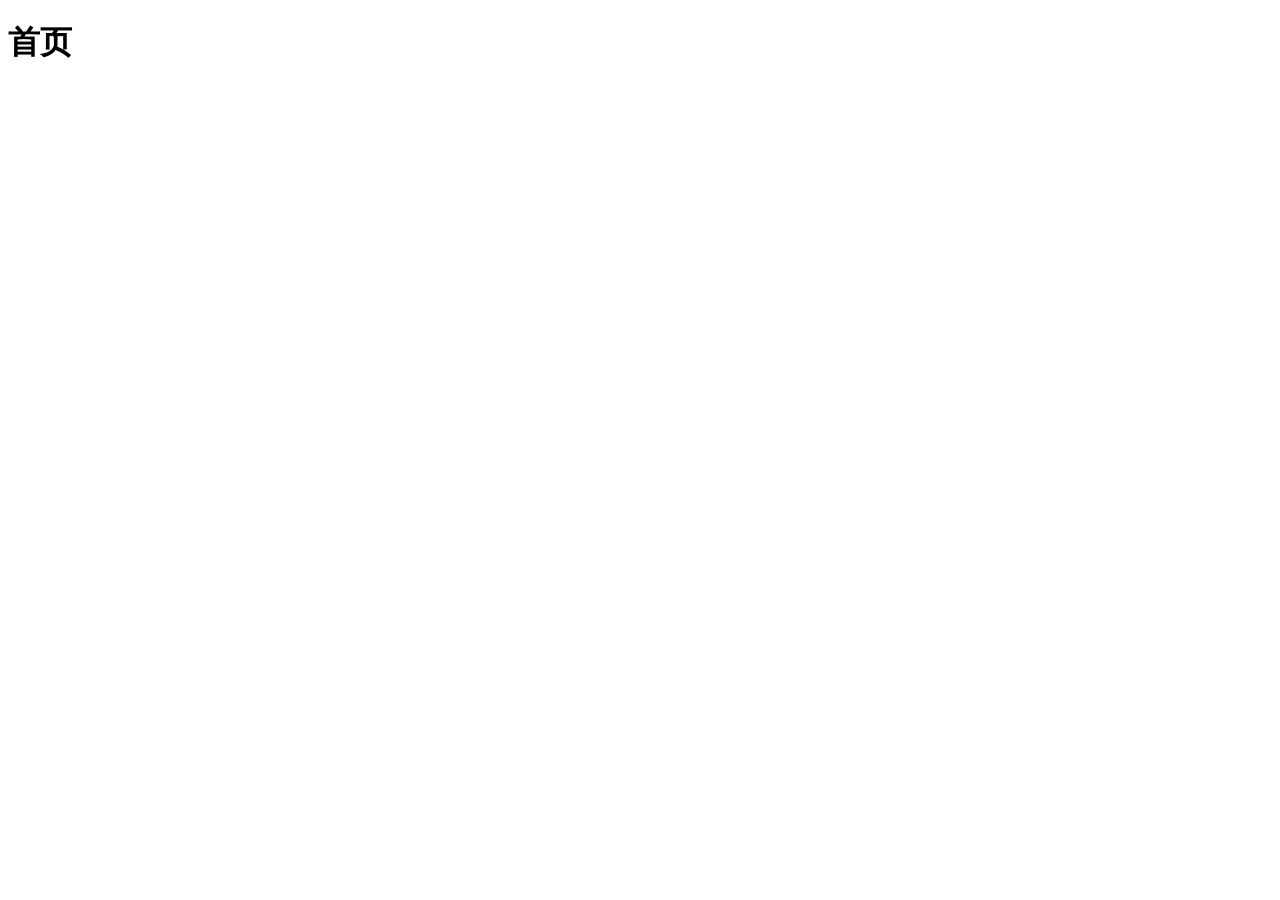
==== src/main/resources/templates/index.html @ 837a7412 "1.3.2提交" ====
<!DOCTYPE html>
<html lang="en">
<head>
    <meta charset="utf-8">
    <meta name="viewport" content="width=device-width, initial-scale=1.0, maximum-scale=1.0">
    <meta name="description" content="">
    <meta name="author" content="ThemeBucket">
    <link rel="shortcut icon" href="login.html#" type="/img/png">
    <title>首页</title>
    <link href="/css/style.css" rel="stylesheet">
    <link href="/css/style-responsive.css" rel="stylesheet">
</head>
<body>
<h1>首页</h1>
</body>
</html>
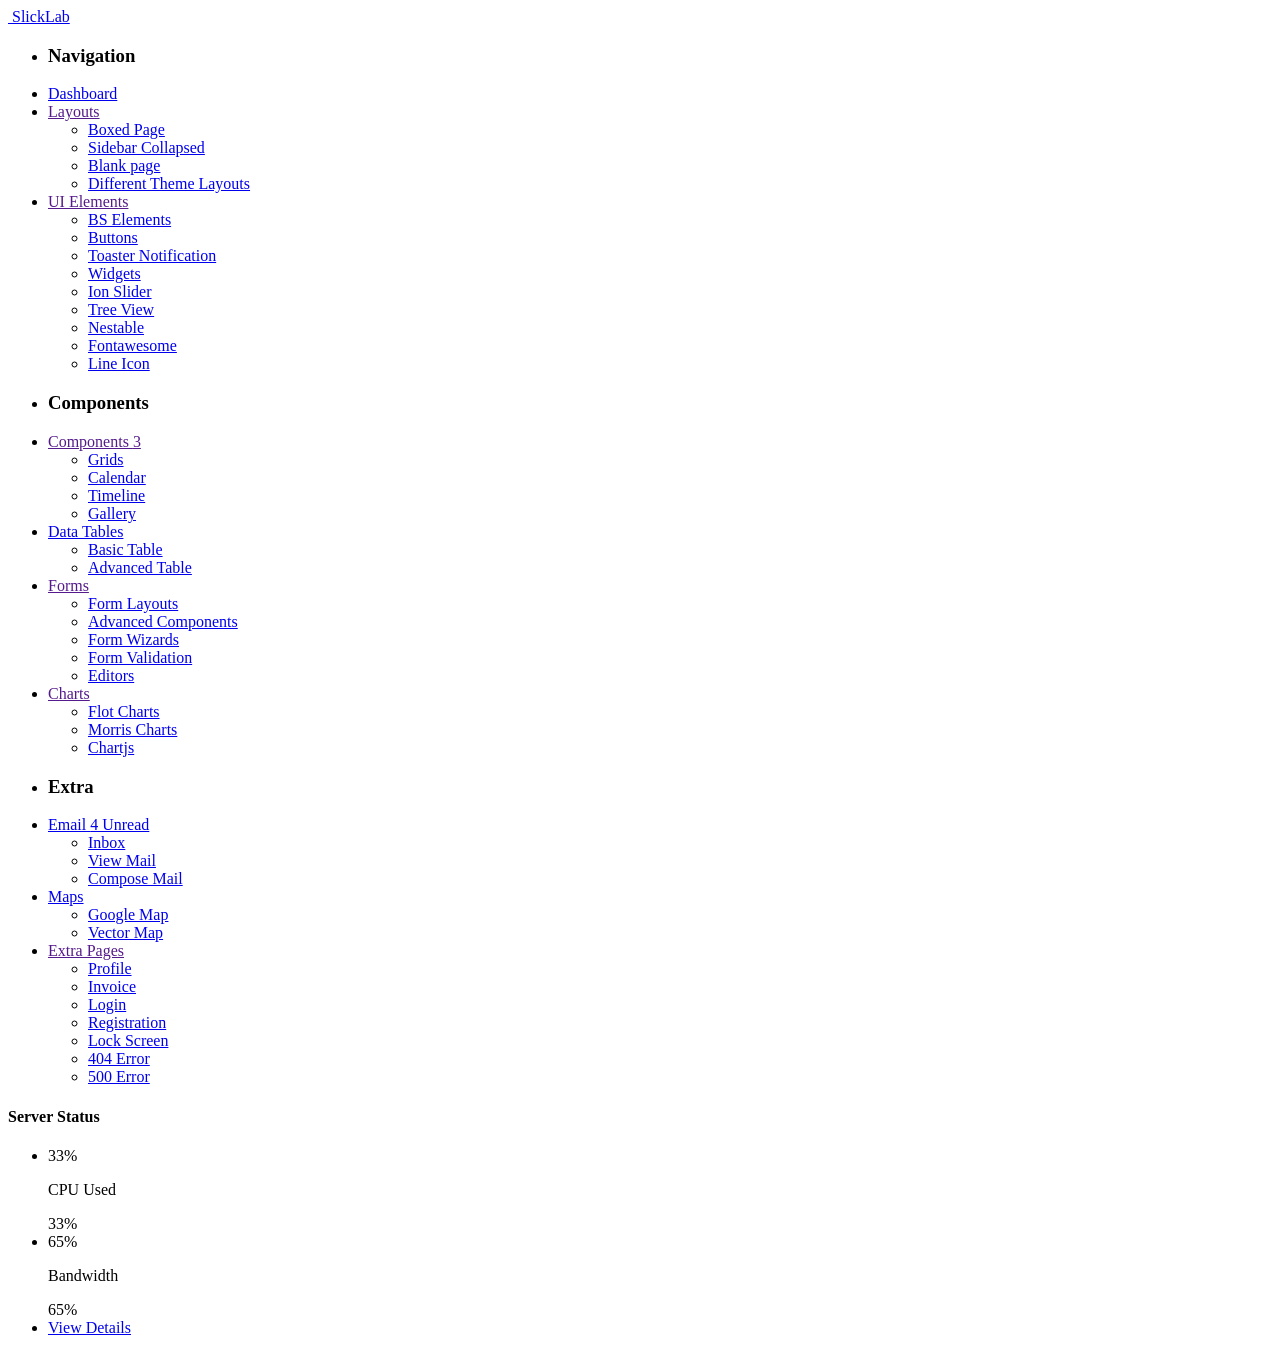
==== commit 788a129e: "1.3.4" ====
--- a/src/main/resources/templates/index.html
+++ b/src/main/resources/templates/index.html
@@ -11,6 +11,151 @@
     <link href="/css/style-responsive.css" rel="stylesheet">
 </head>
 <body>
-<h1>首页</h1>
+<!-- sidebar left start-->
+<div class="sidebar-left">
+    <!--responsive view logo start-->
+    <div class="logo dark-logo-bg visible-xs-* visible-sm-*">
+        <a href="index.html">
+            <img src="img/logo-icon.png" alt="">
+            <!--<i class="fa fa-maxcdn"></i>-->
+            <span class="brand-name">SlickLab</span>
+        </a>
+    </div>
+    <!--responsive view logo end-->
+
+    <div class="sidebar-left-info">
+        <!-- visible small devices start-->
+        <div class=" search-field">  </div>
+        <!-- visible small devices end-->
+
+        <!--sidebar nav start-->
+        <ul class="nav nav-pills nav-stacked side-navigation">
+            <li>
+                <h3 class="navigation-title">Navigation</h3>
+            </li>
+            <li class="active"><a href="index.html"><i class="fa fa-home"></i> <span>Dashboard</span></a></li>
+            <li class="menu-list">
+                <a href=""><i class="fa fa-laptop"></i>  <span>Layouts</span></a>
+                <ul class="child-list">
+                    <li><a href="boxed-layout.html"> Boxed Page</a></li>
+                    <li><a href="collapsed-menu.html"> Sidebar Collapsed</a></li>
+                    <li><a href="blank-page.html"> Blank page</a></li>
+                    <li><a href="different-theme-layouts.html"> Different Theme Layouts</a></li>
+                </ul>
+            </li>
+            <li class="menu-list"><a href=""><i class="fa fa-book"></i> <span>UI Elements</span></a>
+                <ul class="child-list">
+                    <li><a href="general.html"> BS Elements</a></li>
+                    <li><a href="buttons.html"> Buttons</a></li>
+                    <li><a href="toastr.html"> Toaster Notification</a></li>
+                    <li><a href="widgets.html"> Widgets</a></li>
+                    <li><a href="ion-slider.html"> Ion Slider</a></li>
+                    <li><a href="tree.html"> Tree View</a></li>
+                    <li><a href="nestable.html"> Nestable</a></li>
+                    <li><a href="fontawesome.html"> Fontawesome</a></li>
+                    <li><a href="line-icon.html"> Line Icon</a></li>
+                </ul>
+            </li>
+            <li>
+                <h3 class="navigation-title">Components</h3>
+            </li>
+            <li class="menu-list"><a href=""><i class="fa fa-cogs"></i> <span>Components <span class="badge noti-arrow bg-success pull-right">3</span> </span></a>
+                <ul class="child-list">
+                    <li><a href="grid.html"> Grids</a></li>
+                    <li><a href="calendar.html"> Calendar</a></li>
+                    <li><a href="timeline.html"> Timeline </a></li>
+                    <li><a href="gallery.html"> Gallery </a></li>
+                </ul>
+            </li>
+
+            <li class="menu-list"><a href="javascript:;"><i class="fa fa-th-list"></i> <span>Data Tables</span></a>
+                <ul class="child-list">
+                    <li><a href="table-static.html"> Basic Table</a></li>
+                    <li><a href="table-dynamic.html"> Advanced Table</a></li>
+                </ul>
+            </li>
+
+            <li class="menu-list"><a href=""><i class="fa fa-tasks"></i> <span>Forms</span></a>
+                <ul class="child-list">
+                    <li><a href="form-layout.html"> Form Layouts</a></li>
+                    <li><a href="advanced-components.html"> Advanced Components</a></li>
+                    <li><a href="form-wizard.html"> Form Wizards</a></li>
+                    <li><a href="form-validation.html"> Form Validation</a></li>
+                    <li><a href="form-editor.html"> Editors</a></li>
+                </ul>
+            </li>
+
+            <li class="menu-list"><a href=""><i class="fa fa-bar-chart-o"></i> <span>Charts </span></a>
+                <ul class="child-list">
+                    <li><a href="flot-chart.html"> Flot Charts</a></li>
+                    <li><a href="morris-chart.html"> Morris Charts</a></li>
+                    <li><a href="chartjs.html"> Chartjs</a></li>
+                </ul>
+            </li>
+            <li>
+                <h3 class="navigation-title">Extra</h3>
+            </li>
+
+            <li class="menu-list"><a href="javascript:;"><i class="fa fa-envelope-o"></i> <span>Email <span class="label noti-arrow bg-danger pull-right">4 Unread</span> </span></a>
+                <ul class="child-list">
+                    <li><a href="inbox.html"> Inbox</a></li>
+                    <li><a href="inbox-details.html"> View Mail</a></li>
+                    <li><a href="inbox-compose.html"> Compose Mail</a></li>
+                </ul>
+            </li>
+
+            <li class="menu-list"><a href="javascript:;"><i class="fa fa-map-marker"></i> <span>Maps</span></a>
+                <ul class="child-list">
+                    <li><a href="google-map.html"> Google Map</a></li>
+                    <li><a href="vector-map.html"> Vector Map</a></li>
+                </ul>
+            </li>
+
+            <li class="menu-list"><a href=""><i class="fa fa-file-text"></i> <span>Extra Pages</span></a>
+                <ul class="child-list">
+                    <li><a href="profile.html"> Profile</a></li>
+                    <li><a href="invoice.html"> Invoice</a></li>
+                    <li><a href="login.html"> Login </a></li>
+                    <li><a href="registration.html"> Registration </a></li>
+                    <li><a href="lock.html"> Lock Screen </a></li>
+                    <li><a href="404.html"> 404 Error</a></li>
+                    <li><a href="500.html"> 500 Error</a></li>
+
+                </ul>
+            </li>
+
+        </ul>
+        <!--sidebar nav end-->
+
+        <!--sidebar widget start-->
+        <div class="sidebar-widget">
+            <h4>Server Status</h4>
+            <ul class="list-group">
+                <li>
+                    <span class="label label-danger pull-right">33%</span>
+                    <p>CPU Used</p>
+                    <div class="progress progress-xs">
+                        <div class="progress-bar progress-bar-danger" style="width: 33%;">
+                            <span class="sr-only">33%</span>
+                        </div>
+                    </div>
+                </li>
+                <li>
+                    <span class="label label-warning pull-right">65%</span>
+                    <p>Bandwidth</p>
+                    <div class="progress progress-xs">
+                        <div class="progress-bar progress-bar-warning" style="width: 65%;">
+                            <span class="sr-only">65%</span>
+                        </div>
+                    </div>
+                </li>
+                <li><a href="javascript:;" class="btn btn-success btn-sm ">View Details</a></li>
+            </ul>
+        </div>
+        <!--sidebar widget end-->
+
+    </div>
+</div>
+<!-- sidebar left end-->
 </body>
 </html>
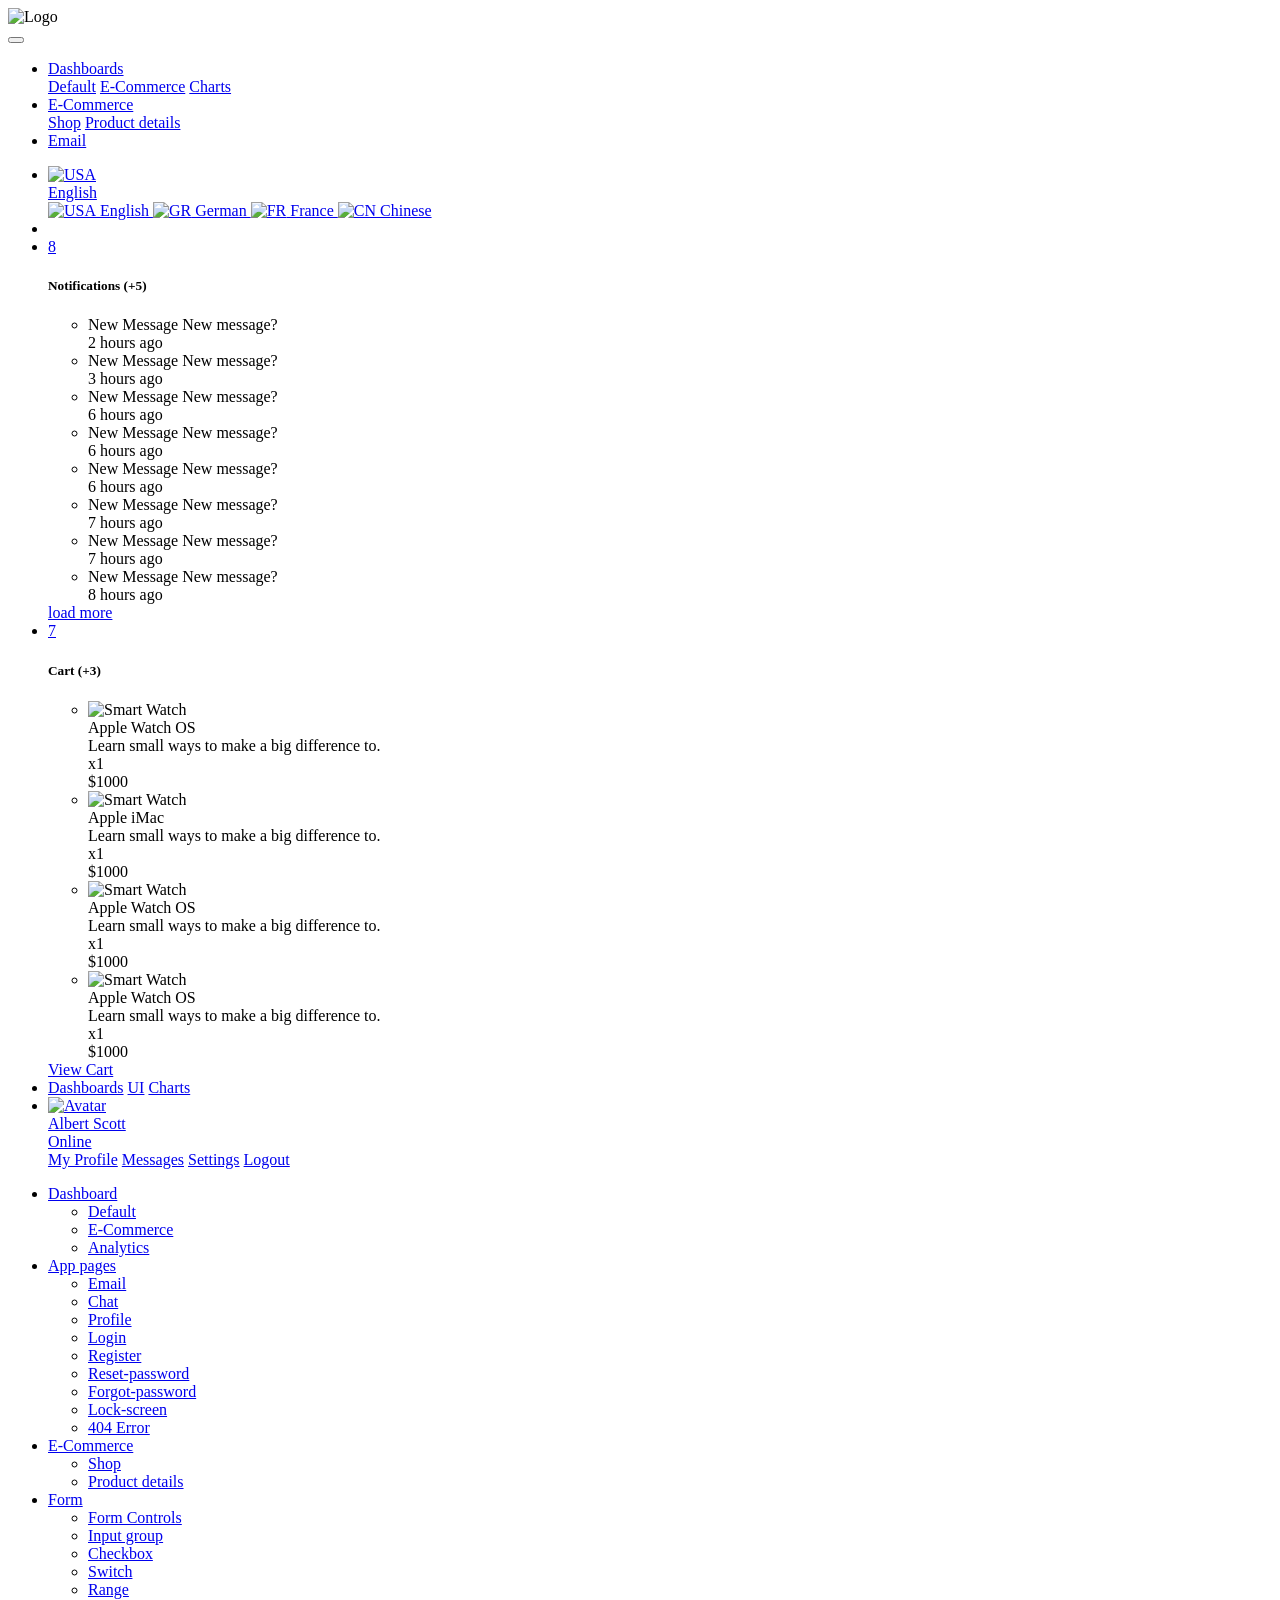
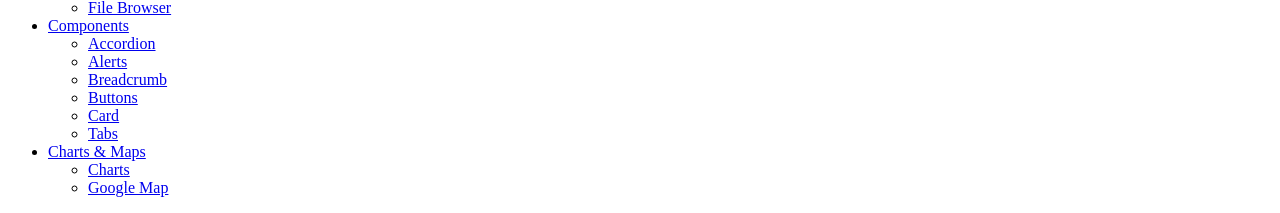
==== commit a60070be: "1.3.5提交" ====
--- a/src/main/resources/templates/index.html
+++ b/src/main/resources/templates/index.html
@@ -2,160 +2,581 @@
 <html lang="en">
 <head>
     <meta charset="utf-8">
-    <meta name="viewport" content="width=device-width, initial-scale=1.0, maximum-scale=1.0">
-    <meta name="description" content="">
-    <meta name="author" content="ThemeBucket">
-    <link rel="shortcut icon" href="login.html#" type="/img/png">
-    <title>首页</title>
-    <link href="/css/style.css" rel="stylesheet">
-    <link href="/css/style-responsive.css" rel="stylesheet">
+    <meta http-equiv="X-UA-Compatible" content="IE=edge">
+    <meta name="viewport" content="width=device-width, initial-scale=1">
+    <title>Title</title>
+    <!-- CSS -->
+    <link href="/assets/css/fonts/fontawesome/all.min.css" rel="stylesheet">
+    <link href="/assets/css/fonts/beid.css" rel="stylesheet">
+
+    <link href="/assets/css/main.css" rel="stylesheet">
+    <link href="/assets/css/styles.css" rel="stylesheet">
+
+    <!--[if lt IE 9]>
+    <script src="https://oss.maxcdn.com/html5shiv/3.7.3/html5shiv.min.js"></script>
+    <script src="https://oss.maxcdn.com/respond/1.4.2/respond.min.js"></script>
+    <![endif]-->
 </head>
-<body>
-<!-- sidebar left start-->
-<div class="sidebar-left">
-    <!--responsive view logo start-->
-    <div class="logo dark-logo-bg visible-xs-* visible-sm-*">
-        <a href="index.html">
-            <img src="img/logo-icon.png" alt="">
-            <!--<i class="fa fa-maxcdn"></i>-->
-            <span class="brand-name">SlickLab</span>
-        </a>
-    </div>
-    <!--responsive view logo end-->
-
-    <div class="sidebar-left-info">
-        <!-- visible small devices start-->
-        <div class=" search-field">  </div>
-        <!-- visible small devices end-->
-
-        <!--sidebar nav start-->
-        <ul class="nav nav-pills nav-stacked side-navigation">
-            <li>
-                <h3 class="navigation-title">Navigation</h3>
-            </li>
-            <li class="active"><a href="index.html"><i class="fa fa-home"></i> <span>Dashboard</span></a></li>
-            <li class="menu-list">
-                <a href=""><i class="fa fa-laptop"></i>  <span>Layouts</span></a>
-                <ul class="child-list">
-                    <li><a href="boxed-layout.html"> Boxed Page</a></li>
-                    <li><a href="collapsed-menu.html"> Sidebar Collapsed</a></li>
-                    <li><a href="blank-page.html"> Blank page</a></li>
-                    <li><a href="different-theme-layouts.html"> Different Theme Layouts</a></li>
-                </ul>
-            </li>
-            <li class="menu-list"><a href=""><i class="fa fa-book"></i> <span>UI Elements</span></a>
-                <ul class="child-list">
-                    <li><a href="general.html"> BS Elements</a></li>
-                    <li><a href="buttons.html"> Buttons</a></li>
-                    <li><a href="toastr.html"> Toaster Notification</a></li>
-                    <li><a href="widgets.html"> Widgets</a></li>
-                    <li><a href="ion-slider.html"> Ion Slider</a></li>
-                    <li><a href="tree.html"> Tree View</a></li>
-                    <li><a href="nestable.html"> Nestable</a></li>
-                    <li><a href="fontawesome.html"> Fontawesome</a></li>
-                    <li><a href="line-icon.html"> Line Icon</a></li>
-                </ul>
-            </li>
-            <li>
-                <h3 class="navigation-title">Components</h3>
-            </li>
-            <li class="menu-list"><a href=""><i class="fa fa-cogs"></i> <span>Components <span class="badge noti-arrow bg-success pull-right">3</span> </span></a>
-                <ul class="child-list">
-                    <li><a href="grid.html"> Grids</a></li>
-                    <li><a href="calendar.html"> Calendar</a></li>
-                    <li><a href="timeline.html"> Timeline </a></li>
-                    <li><a href="gallery.html"> Gallery </a></li>
-                </ul>
-            </li>
-
-            <li class="menu-list"><a href="javascript:;"><i class="fa fa-th-list"></i> <span>Data Tables</span></a>
-                <ul class="child-list">
-                    <li><a href="table-static.html"> Basic Table</a></li>
-                    <li><a href="table-dynamic.html"> Advanced Table</a></li>
-                </ul>
-            </li>
-
-            <li class="menu-list"><a href=""><i class="fa fa-tasks"></i> <span>Forms</span></a>
-                <ul class="child-list">
-                    <li><a href="form-layout.html"> Form Layouts</a></li>
-                    <li><a href="advanced-components.html"> Advanced Components</a></li>
-                    <li><a href="form-wizard.html"> Form Wizards</a></li>
-                    <li><a href="form-validation.html"> Form Validation</a></li>
-                    <li><a href="form-editor.html"> Editors</a></li>
-                </ul>
-            </li>
-
-            <li class="menu-list"><a href=""><i class="fa fa-bar-chart-o"></i> <span>Charts </span></a>
-                <ul class="child-list">
-                    <li><a href="flot-chart.html"> Flot Charts</a></li>
-                    <li><a href="morris-chart.html"> Morris Charts</a></li>
-                    <li><a href="chartjs.html"> Chartjs</a></li>
-                </ul>
-            </li>
-            <li>
-                <h3 class="navigation-title">Extra</h3>
-            </li>
-
-            <li class="menu-list"><a href="javascript:;"><i class="fa fa-envelope-o"></i> <span>Email <span class="label noti-arrow bg-danger pull-right">4 Unread</span> </span></a>
-                <ul class="child-list">
-                    <li><a href="inbox.html"> Inbox</a></li>
-                    <li><a href="inbox-details.html"> View Mail</a></li>
-                    <li><a href="inbox-compose.html"> Compose Mail</a></li>
-                </ul>
-            </li>
-
-            <li class="menu-list"><a href="javascript:;"><i class="fa fa-map-marker"></i> <span>Maps</span></a>
-                <ul class="child-list">
-                    <li><a href="google-map.html"> Google Map</a></li>
-                    <li><a href="vector-map.html"> Vector Map</a></li>
-                </ul>
-            </li>
-
-            <li class="menu-list"><a href=""><i class="fa fa-file-text"></i> <span>Extra Pages</span></a>
-                <ul class="child-list">
-                    <li><a href="profile.html"> Profile</a></li>
-                    <li><a href="invoice.html"> Invoice</a></li>
-                    <li><a href="login.html"> Login </a></li>
-                    <li><a href="registration.html"> Registration </a></li>
-                    <li><a href="lock.html"> Lock Screen </a></li>
-                    <li><a href="404.html"> 404 Error</a></li>
-                    <li><a href="500.html"> 500 Error</a></li>
-
-                </ul>
-            </li>
-
-        </ul>
-        <!--sidebar nav end-->
-
-        <!--sidebar widget start-->
-        <div class="sidebar-widget">
-            <h4>Server Status</h4>
-            <ul class="list-group">
-                <li>
-                    <span class="label label-danger pull-right">33%</span>
-                    <p>CPU Used</p>
-                    <div class="progress progress-xs">
-                        <div class="progress-bar progress-bar-danger" style="width: 33%;">
-                            <span class="sr-only">33%</span>
-                        </div>
-                    </div>
-                </li>
-                <li>
-                    <span class="label label-warning pull-right">65%</span>
-                    <p>Bandwidth</p>
-                    <div class="progress progress-xs">
-                        <div class="progress-bar progress-bar-warning" style="width: 65%;">
-                            <span class="sr-only">65%</span>
-                        </div>
-                    </div>
-                </li>
-                <li><a href="javascript:;" class="btn btn-success btn-sm ">View Details</a></li>
+<body class="body">
+<!-- header -->
+<header class="main-header">
+    <!-- nav -->
+    <nav class="main-navbar navbar navbar-expand-lg navbar-light shadow-2">
+        <div class="lnav-box d-flex">
+            <div class="logo-wrapper px-3 d-none d-md-flex">
+                <img src="/assets/img/logo.png" alt="Logo">
+            </div>
+            <div class="sidebar-toggler-wrapper ml-auto">
+                <button class="p-collapsing-sidebar-toggler sidebar-toggler-secondary transition rounded-circle"
+                        data-collapsing="partially" data-collapsing-target="#adminNav" type="button">
+                    <span class="icon-menu-options"></span>
+                </button>
+            </div>
+        </div>
+        <div class="d-none d-lg-block ml-0 mr-auto pl-4">
+            <ul class="nav navbar-nav flex-row">
+                <li class="nav-item dropdown">
+                    <a class="nav-link d-inline-flex align-items-center h-100 text-capitalize ls-normal small-1" id="dropdownDashboards"
+                       href="index-analytics.html#" data-toggle="dropdown" aria-haspopup="true" aria-expanded="false">
+                        <span class="fw-400"><i class="far fa-folder mr-1"></i><span class="d-none d-xl-inline">Dashboards</span></span>
+                    </a>
+                    <div class="dropdown-menu dropdown-menu-left shadow-1 py-3 position-absolute mt-1" aria-labelledby="dropdownDashboards">
+                        <a class="dropdown-item" href="index-dashboard.html">Default</a>
+                        <a class="dropdown-item" href="index-eCommerce.html">E-Commerce</a>
+                        <a class="dropdown-item" href="index-analytics.html#">Charts</a>
+                    </div>
+                </li>
+                <li class="nav-item dropdown">
+                    <a class="nav-link d-inline-flex align-items-center h-100 text-capitalize ls-normal small-1" id="dropdownEcommerce"
+                       href="index-analytics.html#" data-toggle="dropdown" aria-haspopup="true" aria-expanded="false">
+                        <span class="fw-400"><i class="icon-cart mr-1"></i><span class="d-none d-xl-inline">E-Commerce</span></span>
+                    </a>
+                    <div class="dropdown-menu dropdown-menu-left shadow-1 py-3 position-absolute mt-1" aria-labelledby="dropdownEcommerce">
+                        <a class="dropdown-item" href="shop.html">Shop</a>
+                        <a class="dropdown-item" href="product-details.html">Product details</a>
+                    </div>
+                </li>
+                <li class="nav-item">
+                    <a class="nav-link d-inline-flex align-items-center h-100 text-capitalize ls-normal small-1" href="email.html">
+                        <span class="fw-400"><i class="icon-closed-envelope-email mr-1"></i><span class="d-none d-xl-inline">Email</span></span>
+                    </a>
+                </li>
             </ul>
         </div>
-        <!--sidebar widget end-->
+        <div class="pr-6">
+            <ul class="nav sec-nav navbar-nav flex-row">
+                <li class="nav-item dropdown">
+                    <a class="nav-link text-capitalize d-none d-md-inline-flex align-items-center h-100 small-2" href="index-analytics.html#"
+                       id="dropdownLang_02" data-toggle="dropdown" aria-haspopup="true" aria-expanded="false">
+                        <img class="img-lang mr-3" src="/assets/img/icons/flag/usa.svg" alt="USA">
+                        <div class="lh-1 fw-400">
+                            English
+                        </div>
+                    </a>
+                    <div class="dropdown-menu dropdown-menu-right shadow-1 py-3 position-absolute mt-1" aria-labelledby="dropdownAdmin">
+                        <a class="dropdown-item d-flex align-items-center py-1" href="index-analytics.html#">
+                            <img class="img-lang mr-3" src="/assets/img/icons/flag/usa.svg" alt="USA">
+                            English
+                        </a>
+                        <a class="dropdown-item d-flex align-items-center py-1" href="index-analytics.html#">
+                            <img class="img-lang mr-3" src="/assets/img/icons/flag/ger.svg" alt="GR">
+                            German
+                        </a>
+                        <a class="dropdown-item d-flex align-items-center py-1" href="index-analytics.html#">
+                            <img class="img-lang mr-3" src="/assets/img/icons/flag/fr.svg" alt="FR">
+                            France
+                        </a>
+                        <a class="dropdown-item d-flex align-items-center py-1" href="index-analytics.html#">
+                            <img class="img-lang mr-3" src="/assets/img/icons/flag/cn.svg" alt="CN">
+                            Chinese
+                        </a>
+                    </div>
+                </li>
+                <li class="nav-item">
+                    <a href="index-analytics.html#" data-toggle="offcanvas" data-target="#offcanvas-search" class="nav-link lead-2 pl-2 pl-md-3"><span
+                            class="icon-search"></span></a>
+                </li>
+                <li class="notf-item nav-item p-static p-md-relative dropdown">
+                    <a class="notf-link nav-link d-inline-flex align-items-center h-100 small-1 pl-2 pl-md-3" href="index-analytics.html#"
+                       id="dropdownAdmin" data-toggle="dropdown" aria-haspopup="true" aria-expanded="false">
+                <span class="p-relative d-inline-flex">
+                  <span class="badge badge-counter badge-warning l-1">8</span><span class="icon-bell lead-2"></span>
+                </span>
+                    </a>
+                    <div class="dropdown-menu dropdown-menu-lg dropdown-menu-sm-center dropdown-menu-right dropdown-menu-wh shadow-1 bc-t position-absolute mt-1"
+                         aria-labelledby="dropdownAdmin">
+                        <div class="dropdown-inner rounded-2">
+                            <div class="warning-gradient px-4 py-3 text-center">
+                                <h5 class="mb-0">Notifications (+5)</h5>
+                            </div>
+                            <div class="pl-4 pr-3 py-5">
+                                <div class="dropdown-scrollbar" data-scrollbar="dropdown">
+                                    <ul class="list-unstyled">
+                                        <li class="pb-4">
+                                            <div class="d-flex align-items-center text-white">
+                                                <div class="text-warning lead-2"><i class="fas fa-box"></i></div>
+                                                <div class="px-4">
+                                                    <span class="text-warning lead-1 lh-2 fw-600 d-block">New Message</span>
+                                                    <span>New message?</span>
+                                                </div>
+                                                <div class="text-nowrap ml-auto pr-4">
+                                                    2 hours ago
+                                                </div>
+                                            </div>
+                                        </li>
+                                        <li class="pb-4">
+                                            <div class="d-flex align-items-center text-white">
+                                                <div class="text-warning lead-2"><i class="fas fa-box"></i></div>
+                                                <div class="px-4">
+                                                    <span class="text-warning lead-1 lh-2 fw-600 d-block">New Message</span>
+                                                    <span>New message?</span>
+                                                </div>
+                                                <div class="text-nowrap ml-auto pr-4">
+                                                    3 hours ago
+                                                </div>
+                                            </div>
+                                        </li>
+                                        <li class="pb-4">
+                                            <div class="d-flex align-items-center text-white">
+                                                <div class="text-warning lead-2"><i class="fas fa-box"></i></div>
+                                                <div class="px-4">
+                                                    <span class="text-warning lead-1 lh-2 fw-600 d-block">New Message</span>
+                                                    <span>New message?</span>
+                                                </div>
+                                                <div class="text-nowrap ml-auto pr-4">
+                                                    6 hours ago
+                                                </div>
+                                            </div>
+                                        </li>
+                                        <li class="pb-4">
+                                            <div class="d-flex align-items-center text-white">
+                                                <div class="text-warning lead-2"><i class="fas fa-box"></i></div>
+                                                <div class="px-4">
+                                                    <span class="text-warning lead-1 lh-2 fw-600 d-block">New Message</span>
+                                                    <span>New message?</span>
+                                                </div>
+                                                <div class="text-nowrap ml-auto pr-4">
+                                                    6 hours ago
+                                                </div>
+                                            </div>
+                                        </li>
+                                        <li class="pb-4">
+                                            <div class="d-flex align-items-center text-white">
+                                                <div class="text-warning lead-2"><i class="fas fa-box"></i></div>
+                                                <div class="px-4">
+                                                    <span class="text-warning lead-1 lh-2 fw-600 d-block">New Message</span>
+                                                    <span>New message?</span>
+                                                </div>
+                                                <div class="text-nowrap ml-auto pr-4">
+                                                    6 hours ago
+                                                </div>
+                                            </div>
+                                        </li>
+                                        <li class="pb-4">
+                                            <div class="d-flex align-items-center text-white">
+                                                <div class="text-warning lead-2"><i class="fas fa-box"></i></div>
+                                                <div class="px-4">
+                                                    <span class="text-warning lead-1 lh-2 fw-600 d-block">New Message</span>
+                                                    <span>New message?</span>
+                                                </div>
+                                                <div class="text-nowrap ml-auto pr-4">
+                                                    7 hours ago
+                                                </div>
+                                            </div>
+                                        </li>
+                                        <li class="pb-4">
+                                            <div class="d-flex align-items-center text-white">
+                                                <div class="text-warning lead-2"><i class="fas fa-box"></i></div>
+                                                <div class="px-4">
+                                                    <span class="text-warning lead-1 lh-2 fw-600 d-block">New Message</span>
+                                                    <span>New message?</span>
+                                                </div>
+                                                <div class="text-nowrap ml-auto pr-4">
+                                                    7 hours ago
+                                                </div>
+                                            </div>
+                                        </li>
+                                        <li class="pb-4">
+                                            <div class="d-flex align-items-center text-white">
+                                                <div class="text-warning lead-2"><i class="fas fa-box"></i></div>
+                                                <div class="px-4">
+                                                    <span class="text-warning lead-1 lh-2 fw-600 d-block">New Message</span>
+                                                    <span>New message?</span>
+                                                </div>
+                                                <div class="text-nowrap ml-auto pr-4">
+                                                    8 hours ago
+                                                </div>
+                                            </div>
+                                        </li>
+                                    </ul>
+                                </div>
+                            </div>
+                            <div class="dropdown-load-more text-center px-4 py-2">
+                                <a href="index-analytics.html#">load more</a>
+                            </div>
+                        </div>
+                    </div>
+                </li>
+                <li class="notf-item nav-item p-static p-md-relative dropdown">
+                    <a class="notf-link nav-link d-inline-flex align-items-center h-100 small-1 pl-2 pl-md-3" href="index-analytics.html#"
+                       id="dropdownCart" data-toggle="dropdown" aria-haspopup="true" aria-expanded="false">
+                <span class="p-relative d-inline-flex">
+                  <span class="badge badge-counter badge-warning l-1">7</span><span class="icon-cart lead-2"></span>
+                </span>
+                    </a>
+                    <div class="dropdown-menu dropdown-menu-lg dropdown-menu-right dropdown-menu-sm-center dropdown-menu-wh shadow-1 bc-t position-absolute mt-1"
+                         aria-labelledby="dropdownCart">
+                        <div class="dropdown-inner rounded-2">
+                            <div class="warning-gradient px-4 py-3 text-center">
+                                <h5 class="mb-0">Cart (+3)</h5>
+                            </div>
+                            <div class="pl-4 pr-3 py-5">
+                                <div class="dropdown-scrollbar" data-scrollbar="dropdown">
+                                    <ul class="cart_list_hr list-unstyled">
+                                        <li class="cart_list_item_hr">
+                                            <div class="d-flex align-items-center text-white">
+                                                <div class="text-warning cart-img lead-2">
+                                                    <img src="/assets/img/eCommerce/eCe-01.jpg" class="" alt="Smart Watch">
+                                                </div>
+                                                <div class="flex-1 px-4">
+                                                    <div class="d-flex align-items-center">
+                                                        <div class="pr-4">
+                                                            <span class="text-warning lead-1 lh-2 fw-600 d-block">Apple Watch OS</span>
+                                                            <div class="cart-nav-desc">Learn small ways to make a big difference to.</div>
+                                                        </div>
+                                                        <div class="px-3 ml-auto">
+                                                            <a href="index-analytics.html#" class="text-nowrap text-warning"><i class="fas fa-trash"></i></a>
+                                                        </div>
+                                                    </div>
+                                                    <div class="d-flex">
+                                                        <div>x1</div>
+                                                        <div class="ml-auto">$1000</div>
+                                                    </div>
+                                                </div>
+                                            </div>
+                                        </li>
+                                        <li class="cart_list_item_hr">
+                                            <div class="d-flex align-items-center text-white">
+                                                <div class="text-warning cart-img lead-2">
+                                                    <img src="/assets/img/eCommerce/eCe-02.jpg" class="" alt="Smart Watch">
+                                                </div>
+                                                <div class="flex-1 px-4">
+                                                    <div class="d-flex align-items-center">
+                                                        <div class="pr-4">
+                                                            <span class="text-warning lead-1 lh-2 fw-600 d-block">Apple iMac</span>
+                                                            <div class="cart-nav-desc">Learn small ways to make a big difference to.</div>
+                                                        </div>
+                                                        <div class="px-3 ml-auto">
+                                                            <a href="index-analytics.html#" class="text-nowrap text-warning"><i class="fas fa-trash"></i></a>
+                                                        </div>
+                                                    </div>
+                                                    <div class="d-flex">
+                                                        <div>x1</div>
+                                                        <div class="ml-auto">$1000</div>
+                                                    </div>
+                                                </div>
+                                            </div>
+                                        </li>
+                                        <li class="cart_list_item_hr">
+                                            <div class="d-flex align-items-center text-white">
+                                                <div class="text-warning cart-img lead-2">
+                                                    <img src="/assets/img/eCommerce/eCe-03.jpg" class="" alt="Smart Watch">
+                                                </div>
+                                                <div class="flex-1 px-4">
+                                                    <div class="d-flex align-items-center">
+                                                        <div class="pr-4">
+                                                            <span class="text-warning lead-1 lh-2 fw-600 d-block">Apple Watch OS</span>
+                                                            <div class="cart-nav-desc">Learn small ways to make a big difference to.</div>
+                                                        </div>
+                                                        <div class="px-3 ml-auto">
+                                                            <a href="index-analytics.html#" class="text-nowrap text-warning"><i class="fas fa-trash"></i></a>
+                                                        </div>
+                                                    </div>
+                                                    <div class="d-flex">
+                                                        <div>x1</div>
+                                                        <div class="ml-auto">$1000</div>
+                                                    </div>
+                                                </div>
+                                            </div>
+                                        </li>
+                                        <li class="cart_list_item_hr">
+                                            <div class="d-flex align-items-center text-white">
+                                                <div class="text-warning cart-img lead-2">
+                                                    <img src="/assets/img/eCommerce/eCe-04.jpg" class="" alt="Smart Watch">
+                                                </div>
+                                                <div class="flex-1 px-4">
+                                                    <div class="d-flex align-items-center">
+                                                        <div class="pr-4">
+                                                            <span class="text-warning lead-1 lh-2 fw-600 d-block">Apple Watch OS</span>
+                                                            <div class="cart-nav-desc">Learn small ways to make a big difference to.</div>
+                                                        </div>
+                                                        <div class="px-3 ml-auto">
+                                                            <a href="index-analytics.html#" class="text-nowrap text-warning"><i class="fas fa-trash"></i></a>
+                                                        </div>
+                                                    </div>
+                                                    <div class="d-flex">
+                                                        <div>x1</div>
+                                                        <div class="ml-auto">$1000</div>
+                                                    </div>
+                                                </div>
+                                            </div>
+                                        </li>
+                                    </ul>
+                                </div>
+                            </div>
+                            <div class="dropdown-load-more text-center px-4 py-2">
+                                <a href="index-analytics.html#"><span class="icon-cart mr-1"></span> View Cart</a>
+                            </div>
+                        </div>
+                    </div>
+                </li>
+                <li class="userTH-item nav-item dropdown">
+                    <a class="userTH-link nav-link d-inline-flex align-items-center h-100 small-1 pl-2 pl-md-3" href="index-analytics.html#"
+                       id="dropdownAdmin_01" data-toggle="dropdown" aria-haspopup="true" aria-expanded="false"><span class="icon-options lead-2"></span></a>
+                    <div class="dropdown-menu dropdown-menu-right shadow-1 py-3 position-absolute mt-1" aria-labelledby="dropdownAdmin">
+                        <a class="dropdown-item" href="index-analytics.html#">Dashboards</a>
+                        <a class="dropdown-item" href="index-analytics.html#">UI</a>
+                        <a class="dropdown-item" href="index-analytics.html#">Charts</a>
+                    </div>
+                </li>
+                <li class="user-item nav-item dropdown">
+                    <a class="user-link nav-link d-inline-flex align-items-center h-100 small-1 pl-1 pl-sm-3 pr-0" href="index-analytics.html#"
+                       id="dropdownAdmin_02" data-toggle="dropdown" aria-haspopup="true" aria-expanded="false">
+                        <img class="user-avatar rounded-circle mr-sm-3" src="/assets/img/avatar/1.jpg" alt="Avatar">
+                        <div class="d-none d-sm-block lh-1">
+                            <div class="lh-5">Albert Scott</div>
+                            <span class="small-3"><i class="fas fa-circle text-warning small-5"></i> Online</span>
+                        </div>
+                    </a>
+                    <div class="dropdown-menu dropdown-menu-right shadow-1 py-3 position-absolute mt-2" aria-labelledby="dropdownAdmin">
+                        <a class="dropdown-item" href="index-analytics.html#"><span class="icon-messenger-user-avatar mr-2"></span>My
+                            Profile</a>
+                        <a class="dropdown-item" href="index-analytics.html#"><span class="icon-closed-envelope-email mr-2"></span>Messages</a>
+                        <a class="dropdown-item" href="index-analytics.html#"><span class="icon-options-gear mr-2"></span>Settings</a>
+                        <a class="dropdown-item" href="index-analytics.html#"><span class="icon-power-on-buton mr-2"></span>Logout</a>
+                    </div>
+                </li>
+            </ul>
+        </div>
+    </nav>
+    <!-- /.nav -->
+</header>
+<!-- /.header -->
 
-    </div>
-</div>
-<!-- sidebar left end-->
+<!-- main -->
+<main>
+    <!-- sidebar -->
+    <nav id="adminNav" class="main-sidebar p-collapsing-sidebar sidebar-fixed sidebar-left d-flex flex-column">
+        <div class="main-sidebar-inner" data-scrollbar="sidebar">
+            <ul class="sidebar-nav sidebar-nav-light-hover list-unstyled text-unset small-3 fw-600 content-list">
+                <li class="nav-item text-light transition active">
+                    <a href="index-analytics.html" aria-expanded="false" data-toggle="collapse" class="sbr-collapse nav-link nav-link-border collapsed collapser collapser-active">
+                        <i class="fas fa-desktop"></i> <span class="p-collapsing-title">Dashboard</span>
+                    </a>
+                    <div class="collapse nav-collapse collapse show">
+                        <ul class="list-unstyled">
+                            <li class="nav-item">
+                                <a href="index-dashboard.html" class="p-collapsing-title nav-link">
+                                    <span>Default</span>
+                                </a>
+                            </li>
+                            <li class="nav-item">
+                                <a href="index-eCommerce.html" class="p-collapsing-title nav-link">
+                                    <span>E-Commerce</span>
+                                </a>
+                            </li>
+                            <li class="nav-item active">
+                                <a href="index-analytics.html" class="p-collapsing-title nav-link">
+                                    <span>Analytics</span>
+                                </a>
+                            </li>
+                        </ul>
+                    </div>
+                </li>
+                <li class="nav-item text-light transition">
+                    <a href="index-analytics.html" aria-expanded="false" data-toggle="collapse" class="sbr-collapse nav-link nav-link-border collapser collapser-active open">
+                        <i class="far fa-sticky-note"></i> <span class="p-collapsing-title">App pages</span>
+                    </a>
+                    <div class="collapse nav-collapse collapse show">
+                        <ul class="list-unstyled">
+                            <li class="nav-item">
+                                <a href="email.html" class="p-collapsing-title nav-link">
+                                    <span>Email</span>
+                                </a>
+                            </li>
+                            <li class="nav-item">
+                                <a href="chat.html" class="p-collapsing-title nav-link">
+                                    <span>Chat</span>
+                                </a>
+                            </li>
+                            <li class="nav-item">
+                                <a href="profile.html" class="p-collapsing-title nav-link">
+                                    <span>Profile</span>
+                                </a>
+                            </li>
+                            <li class="nav-item">
+                                <a href="login.html" class="p-collapsing-title nav-link">
+                                    <span>Login</span>
+                                </a>
+                            </li>
+                            <li class="nav-item">
+                                <a href="register.html" class="p-collapsing-title nav-link">
+                                    <span>Register</span>
+                                </a>
+                            </li>
+                            <li class="nav-item">
+                                <a href="reset-password.html" class="p-collapsing-title nav-link">
+                                    <span>Reset-password</span>
+                                </a>
+                            </li>
+                            <li class="nav-item">
+                                <a href="forgot-password.html" class="p-collapsing-title nav-link">
+                                    <span>Forgot-password</span>
+                                </a>
+                            </li>
+                            <li class="nav-item">
+                                <a href="lock-screen.html" class="p-collapsing-title nav-link">
+                                    <span>Lock-screen</span>
+                                </a>
+                            </li>
+                            <li class="nav-item">
+                                <a href="404.html" class="p-collapsing-title nav-link">
+                                    <span>404 Error</span>
+                                </a>
+                            </li>
+                        </ul>
+                    </div>
+                </li>
+                <li class="nav-item text-light transition">
+                    <a href="index-analytics.html" aria-expanded="false" data-toggle="collapse" class="sbr-collapse nav-link nav-link-border collapser collapser-active open">
+                        <i class="fas fa-shopping-cart"></i> <span class="p-collapsing-title">E-Commerce</span>
+                    </a>
+                    <div class="collapse nav-collapse collapse show">
+                        <ul class="list-unstyled">
+                            <li class="nav-item">
+                                <a href="shop.html" class="p-collapsing-title nav-link">
+                                    <span>Shop</span>
+                                </a>
+                            </li>
+                            <li class="nav-item">
+                                <a href="product-details.html" class="p-collapsing-title nav-link">
+                                    <span>Product details</span>
+                                </a>
+                            </li>
+                        </ul>
+                    </div>
+                </li>
+                <li class="nav-item text-light transition">
+                    <a href="index-analytics.html" aria-expanded="false" data-toggle="collapse" class="sbr-collapse nav-link nav-link-border collapser collapser-active open">
+                        <i class="far fa-clone"></i> <span class="p-collapsing-title">Form</span>
+                    </a>
+                    <div class="collapse nav-collapse collapse show">
+                        <ul class="list-unstyled">
+                            <li class="nav-item">
+                                <a href="form-controls.html" class="p-collapsing-title nav-link">
+                                    <span>Form Controls</span>
+                                </a>
+                            </li>
+                            <li class="nav-item">
+                                <a href="input-group.html" class="p-collapsing-title nav-link">
+                                    <span>Input group</span>
+                                </a>
+                            </li>
+                            <li class="nav-item">
+                                <a href="checkbox.html" class="p-collapsing-title nav-link">
+                                    <span>Checkbox</span>
+                                </a>
+                            </li>
+                            <li class="nav-item">
+                                <a href="switch.html" class="p-collapsing-title nav-link">
+                                    <span>Switch</span>
+                                </a>
+                            </li>
+                            <li class="nav-item">
+                                <a href="range.html" class="p-collapsing-title nav-link">
+                                    <span>Range</span>
+                                </a>
+                            </li>
+                            <li class="nav-item">
+                                <a href="file-browser.html" class="p-collapsing-title nav-link">
+                                    <span>File Browser</span>
+                                </a>
+                            </li>
+                        </ul>
+                    </div>
+                </li>
+                <li class="nav-item text-light transition">
+                    <a href="index-analytics.html" aria-expanded="false" data-toggle="collapse" class="sbr-collapse nav-link nav-link-border collapser collapser-active open">
+                        <i class="fas fa-cube"></i> <span class="p-collapsing-title">Components</span>
+                    </a>
+                    <div class="collapse nav-collapse collapse show">
+                        <ul class="list-unstyled">
+                            <li class="nav-item">
+                                <a href="accordion.html" class="p-collapsing-title nav-link">
+                                    <span>Accordion</span>
+                                </a>
+                            </li>
+                            <li class="nav-item">
+                                <a href="alerts.html" class="p-collapsing-title nav-link">
+                                    <span>Alerts</span>
+                                </a>
+                            </li>
+                            <li class="nav-item">
+                                <a href="breadcrumb.html" class="p-collapsing-title nav-link">
+                                    <span>Breadcrumb</span>
+                                </a>
+                            </li>
+                            <li class="nav-item">
+                                <a href="buttons.html" class="p-collapsing-title nav-link">
+                                    <span>Buttons</span>
+                                </a>
+                            </li>
+                            <li class="nav-item">
+                                <a href="card.html" class="p-collapsing-title nav-link">
+                                    <span>Card</span>
+                                </a>
+                            </li>
+                            <li class="nav-item">
+                                <a href="tabs.html" class="p-collapsing-title nav-link">
+                                    <span>Tabs</span>
+                                </a>
+                            </li>
+                        </ul>
+                    </div>
+                </li>
+                <li class="nav-item text-light transition">
+                    <a href="index-analytics.html" aria-expanded="false" data-toggle="collapse" class="sbr-collapse nav-link nav-link-border collapser collapser-active open">
+                        <i class="fas fa-chart-bar"></i> <span class="p-collapsing-title">Charts & Maps</span>
+                    </a>
+                    <div class="collapse nav-collapse collapse show">
+                        <ul class="list-unstyled">
+                            <li class="nav-item">
+                                <a href="charts.html" class="p-collapsing-title nav-link">
+                                    <span>Charts</span>
+                                </a>
+                            </li>
+                            <li class="nav-item">
+                                <a href="google-map.html" class="p-collapsing-title nav-link">
+                                    <span>Google Map</span>
+                                </a>
+                            </li>
+                        </ul>
+                    </div>
+                </li>
+            </ul>
+        </div>
+    </nav>
+    <!-- /.sidebar -->
+</main>
+<!-- /.main -->
+
+<!-- jQuery -->
+<script src="/assets/js/jquery.min.js"></script>
+<!-- Bootstrap -->
+<script src="/assets/js/bootstrap.min.js"></script>
+<!-- Main JS -->
+<script src="/assets/js/main.js" id="_mainJS" data-plugins="load"></script>
+<!-- Modules -->
+<script src="/assets/js/modules.js"></script>
 </body>
 </html>
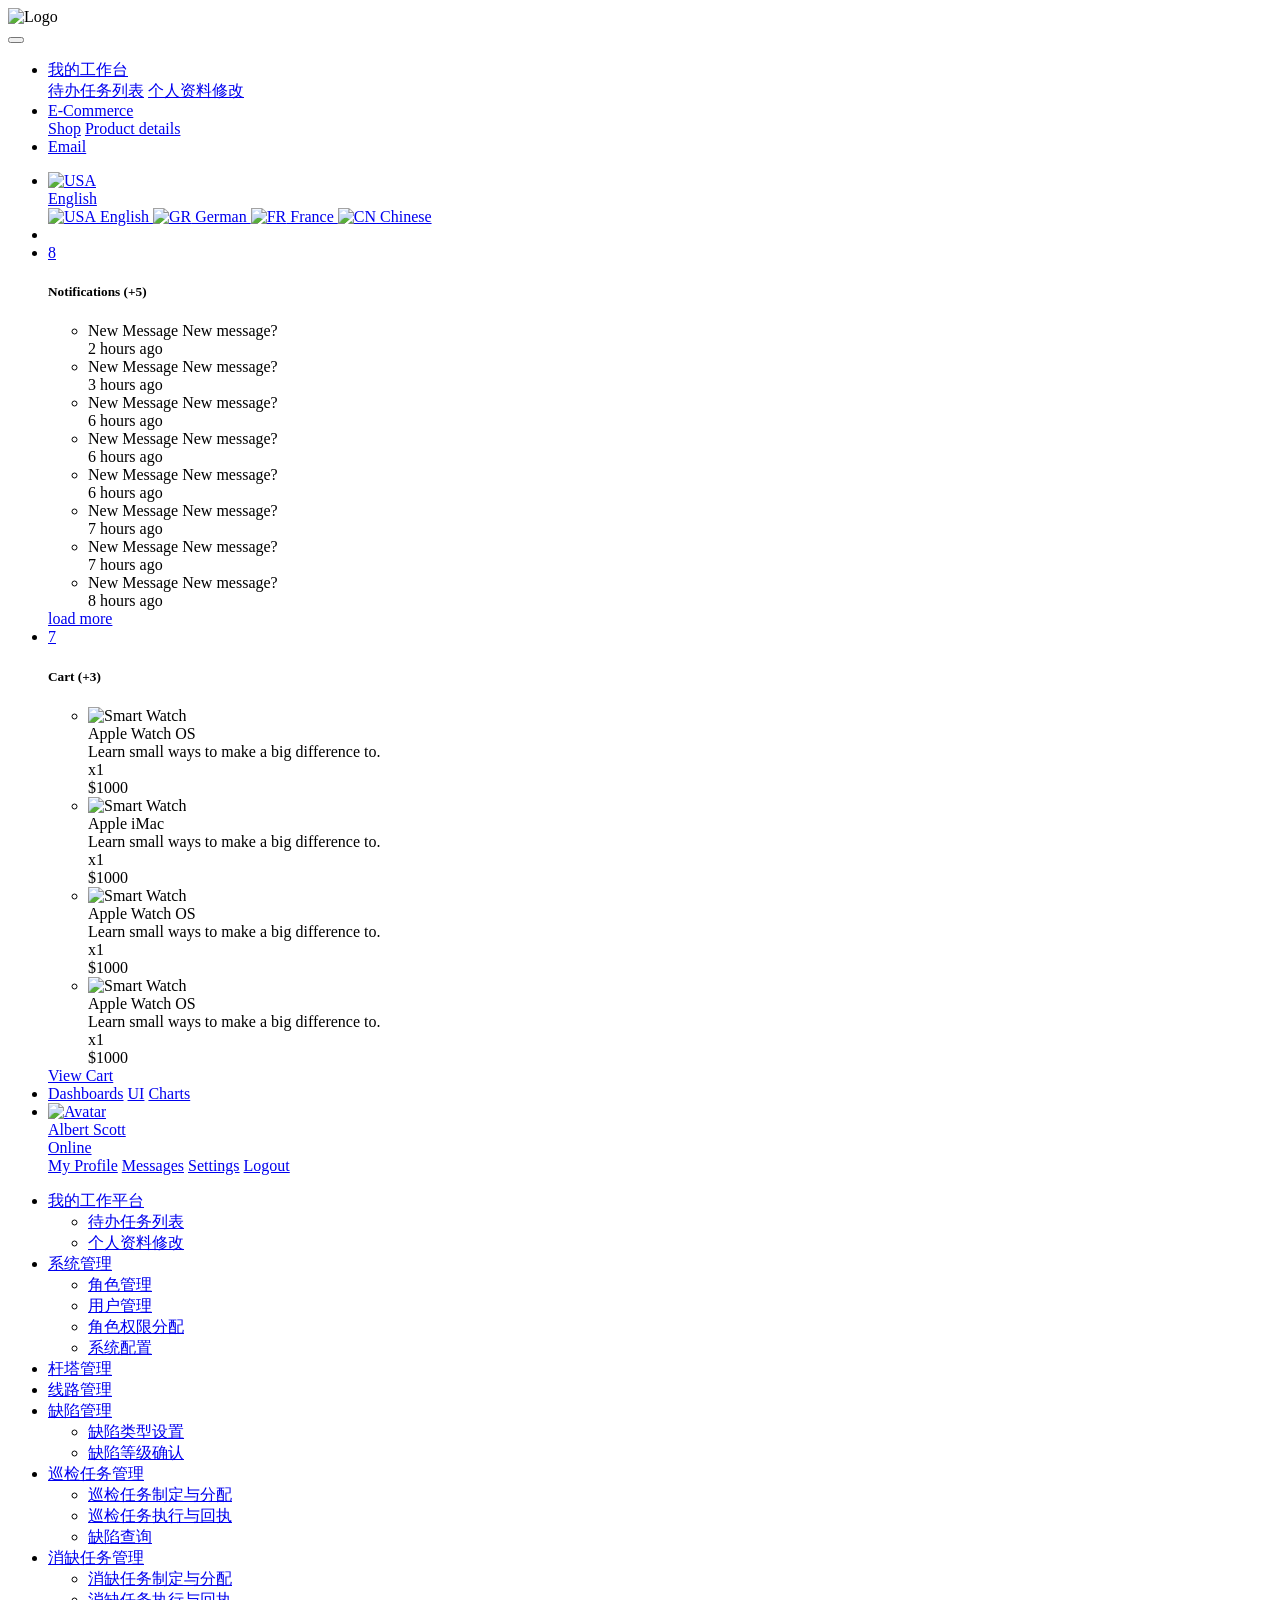
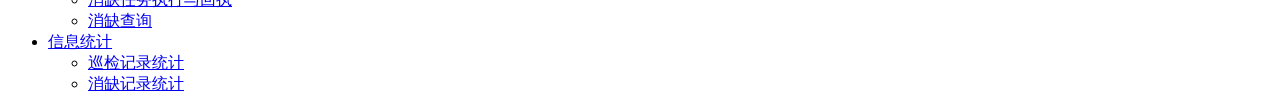
==== commit 6da82775: "1.3.6提交" ====
--- a/src/main/resources/templates/index.html
+++ b/src/main/resources/templates/index.html
@@ -4,7 +4,7 @@
     <meta charset="utf-8">
     <meta http-equiv="X-UA-Compatible" content="IE=edge">
     <meta name="viewport" content="width=device-width, initial-scale=1">
-    <title>Title</title>
+    <title>电力巡检系统</title>
     <!-- CSS -->
     <link href="/assets/css/fonts/fontawesome/all.min.css" rel="stylesheet">
     <link href="/assets/css/fonts/beid.css" rel="stylesheet">
@@ -38,12 +38,11 @@
                 <li class="nav-item dropdown">
                     <a class="nav-link d-inline-flex align-items-center h-100 text-capitalize ls-normal small-1" id="dropdownDashboards"
                        href="index-analytics.html#" data-toggle="dropdown" aria-haspopup="true" aria-expanded="false">
-                        <span class="fw-400"><i class="far fa-folder mr-1"></i><span class="d-none d-xl-inline">Dashboards</span></span>
+                        <span class="fw-400"><i class="far fa-folder mr-1"></i><span class="d-none d-xl-inline">我的工作台</span></span>
                     </a>
                     <div class="dropdown-menu dropdown-menu-left shadow-1 py-3 position-absolute mt-1" aria-labelledby="dropdownDashboards">
-                        <a class="dropdown-item" href="index-dashboard.html">Default</a>
-                        <a class="dropdown-item" href="index-eCommerce.html">E-Commerce</a>
-                        <a class="dropdown-item" href="index-analytics.html#">Charts</a>
+                        <a class="dropdown-item" href="index-dashboard.html">待办任务列表</a>
+                        <a class="dropdown-item" href="index-eCommerce.html">个人资料修改</a>
                     </div>
                 </li>
                 <li class="nav-item dropdown">
@@ -371,193 +370,151 @@
             <ul class="sidebar-nav sidebar-nav-light-hover list-unstyled text-unset small-3 fw-600 content-list">
                 <li class="nav-item text-light transition active">
                     <a href="index-analytics.html" aria-expanded="false" data-toggle="collapse" class="sbr-collapse nav-link nav-link-border collapsed collapser collapser-active">
-                        <i class="fas fa-desktop"></i> <span class="p-collapsing-title">Dashboard</span>
+                        <i class="fas fa-desktop"></i> <span class="p-collapsing-title">我的工作平台</span>
                     </a>
                     <div class="collapse nav-collapse collapse show">
                         <ul class="list-unstyled">
                             <li class="nav-item">
                                 <a href="index-dashboard.html" class="p-collapsing-title nav-link">
-                                    <span>Default</span>
+                                    <span>待办任务列表</span>
                                 </a>
                             </li>
                             <li class="nav-item">
                                 <a href="index-eCommerce.html" class="p-collapsing-title nav-link">
-                                    <span>E-Commerce</span>
-                                </a>
-                            </li>
-                            <li class="nav-item active">
-                                <a href="index-analytics.html" class="p-collapsing-title nav-link">
-                                    <span>Analytics</span>
-                                </a>
-                            </li>
-                        </ul>
-                    </div>
-                </li>
-                <li class="nav-item text-light transition">
-                    <a href="index-analytics.html" aria-expanded="false" data-toggle="collapse" class="sbr-collapse nav-link nav-link-border collapser collapser-active open">
-                        <i class="far fa-sticky-note"></i> <span class="p-collapsing-title">App pages</span>
+                                    <span>个人资料修改</span>
+                                </a>
+                            </li>
+                        </ul>
+                    </div>
+                </li>
+                <li class="nav-item text-light transition">
+                    <a href="index-analytics.html" aria-expanded="false" data-toggle="collapse" class="sbr-collapse nav-link nav-link-border collapser collapser-active open">
+                        <i class="far fa-sticky-note"></i> <span class="p-collapsing-title">系统管理</span>
                     </a>
                     <div class="collapse nav-collapse collapse show">
                         <ul class="list-unstyled">
                             <li class="nav-item">
                                 <a href="email.html" class="p-collapsing-title nav-link">
-                                    <span>Email</span>
+                                    <span>角色管理</span>
                                 </a>
                             </li>
                             <li class="nav-item">
                                 <a href="chat.html" class="p-collapsing-title nav-link">
-                                    <span>Chat</span>
+                                    <span>用户管理</span>
                                 </a>
                             </li>
                             <li class="nav-item">
                                 <a href="profile.html" class="p-collapsing-title nav-link">
-                                    <span>Profile</span>
+                                    <span>角色权限分配</span>
                                 </a>
                             </li>
                             <li class="nav-item">
                                 <a href="login.html" class="p-collapsing-title nav-link">
-                                    <span>Login</span>
-                                </a>
-                            </li>
-                            <li class="nav-item">
-                                <a href="register.html" class="p-collapsing-title nav-link">
-                                    <span>Register</span>
-                                </a>
-                            </li>
-                            <li class="nav-item">
-                                <a href="reset-password.html" class="p-collapsing-title nav-link">
-                                    <span>Reset-password</span>
-                                </a>
-                            </li>
-                            <li class="nav-item">
-                                <a href="forgot-password.html" class="p-collapsing-title nav-link">
-                                    <span>Forgot-password</span>
-                                </a>
-                            </li>
-                            <li class="nav-item">
-                                <a href="lock-screen.html" class="p-collapsing-title nav-link">
-                                    <span>Lock-screen</span>
-                                </a>
-                            </li>
-                            <li class="nav-item">
-                                <a href="404.html" class="p-collapsing-title nav-link">
-                                    <span>404 Error</span>
-                                </a>
-                            </li>
-                        </ul>
-                    </div>
-                </li>
-                <li class="nav-item text-light transition">
-                    <a href="index-analytics.html" aria-expanded="false" data-toggle="collapse" class="sbr-collapse nav-link nav-link-border collapser collapser-active open">
-                        <i class="fas fa-shopping-cart"></i> <span class="p-collapsing-title">E-Commerce</span>
-                    </a>
-                    <div class="collapse nav-collapse collapse show">
-                        <ul class="list-unstyled">
-                            <li class="nav-item">
-                                <a href="shop.html" class="p-collapsing-title nav-link">
-                                    <span>Shop</span>
-                                </a>
-                            </li>
-                            <li class="nav-item">
-                                <a href="product-details.html" class="p-collapsing-title nav-link">
-                                    <span>Product details</span>
-                                </a>
-                            </li>
-                        </ul>
-                    </div>
-                </li>
-                <li class="nav-item text-light transition">
-                    <a href="index-analytics.html" aria-expanded="false" data-toggle="collapse" class="sbr-collapse nav-link nav-link-border collapser collapser-active open">
-                        <i class="far fa-clone"></i> <span class="p-collapsing-title">Form</span>
-                    </a>
-                    <div class="collapse nav-collapse collapse show">
-                        <ul class="list-unstyled">
-                            <li class="nav-item">
-                                <a href="form-controls.html" class="p-collapsing-title nav-link">
-                                    <span>Form Controls</span>
-                                </a>
-                            </li>
-                            <li class="nav-item">
-                                <a href="input-group.html" class="p-collapsing-title nav-link">
-                                    <span>Input group</span>
-                                </a>
-                            </li>
-                            <li class="nav-item">
-                                <a href="checkbox.html" class="p-collapsing-title nav-link">
-                                    <span>Checkbox</span>
-                                </a>
-                            </li>
-                            <li class="nav-item">
-                                <a href="switch.html" class="p-collapsing-title nav-link">
-                                    <span>Switch</span>
-                                </a>
-                            </li>
-                            <li class="nav-item">
-                                <a href="range.html" class="p-collapsing-title nav-link">
-                                    <span>Range</span>
-                                </a>
-                            </li>
-                            <li class="nav-item">
-                                <a href="file-browser.html" class="p-collapsing-title nav-link">
-                                    <span>File Browser</span>
-                                </a>
-                            </li>
-                        </ul>
-                    </div>
-                </li>
-                <li class="nav-item text-light transition">
-                    <a href="index-analytics.html" aria-expanded="false" data-toggle="collapse" class="sbr-collapse nav-link nav-link-border collapser collapser-active open">
-                        <i class="fas fa-cube"></i> <span class="p-collapsing-title">Components</span>
+                                    <span>系统配置</span>
+                                </a>
+                            </li>
+                        </ul>
+                    </div>
+                </li>
+                <li class="nav-item text-light transition">
+                    <a href="index-analytics.html" aria-expanded="false" data-toggle="collapse" class="sbr-collapse nav-link nav-link-border collapser collapser-active open">
+                        <i class="fas fa-shopping-cart"></i> <span class="p-collapsing-title">杆塔管理</span>
+                    </a>
+                    <div class="collapse nav-collapse collapse show">
+                        <ul class="list-unstyled">
+                        </ul>
+                    </div>
+                </li>
+                <li class="nav-item text-light transition">
+                    <a href="index-analytics.html" aria-expanded="false" data-toggle="collapse" class="sbr-collapse nav-link nav-link-border collapser collapser-active open">
+                        <i class="far fa-clone"></i> <span class="p-collapsing-title">线路管理</span>
+                    </a>
+                    <div class="collapse nav-collapse collapse show">
+                        <ul class="list-unstyled">
+                        </ul>
+                    </div>
+                </li>
+                <li class="nav-item text-light transition">
+                    <a href="index-analytics.html" aria-expanded="false" data-toggle="collapse" class="sbr-collapse nav-link nav-link-border collapser collapser-active open">
+                        <i class="fas fa-cube"></i> <span class="p-collapsing-title">缺陷管理</span>
                     </a>
                     <div class="collapse nav-collapse collapse show">
                         <ul class="list-unstyled">
                             <li class="nav-item">
                                 <a href="accordion.html" class="p-collapsing-title nav-link">
-                                    <span>Accordion</span>
+                                    <span>缺陷类型设置</span>
                                 </a>
                             </li>
                             <li class="nav-item">
                                 <a href="alerts.html" class="p-collapsing-title nav-link">
-                                    <span>Alerts</span>
-                                </a>
-                            </li>
-                            <li class="nav-item">
-                                <a href="breadcrumb.html" class="p-collapsing-title nav-link">
-                                    <span>Breadcrumb</span>
-                                </a>
-                            </li>
-                            <li class="nav-item">
-                                <a href="buttons.html" class="p-collapsing-title nav-link">
-                                    <span>Buttons</span>
-                                </a>
-                            </li>
-                            <li class="nav-item">
-                                <a href="card.html" class="p-collapsing-title nav-link">
-                                    <span>Card</span>
-                                </a>
-                            </li>
-                            <li class="nav-item">
-                                <a href="tabs.html" class="p-collapsing-title nav-link">
-                                    <span>Tabs</span>
-                                </a>
-                            </li>
-                        </ul>
-                    </div>
-                </li>
-                <li class="nav-item text-light transition">
-                    <a href="index-analytics.html" aria-expanded="false" data-toggle="collapse" class="sbr-collapse nav-link nav-link-border collapser collapser-active open">
-                        <i class="fas fa-chart-bar"></i> <span class="p-collapsing-title">Charts & Maps</span>
+                                    <span>缺陷等级确认</span>
+                                </a>
+                            </li>
+                        </ul>
+                    </div>
+                </li>
+                <li class="nav-item text-light transition">
+                    <a href="index-analytics.html" aria-expanded="false" data-toggle="collapse" class="sbr-collapse nav-link nav-link-border collapser collapser-active open">
+                        <i class="fas fa-chart-bar"></i> <span class="p-collapsing-title">巡检任务管理</span>
                     </a>
                     <div class="collapse nav-collapse collapse show">
                         <ul class="list-unstyled">
                             <li class="nav-item">
                                 <a href="charts.html" class="p-collapsing-title nav-link">
-                                    <span>Charts</span>
+                                    <span>巡检任务制定与分配</span>
                                 </a>
                             </li>
                             <li class="nav-item">
                                 <a href="google-map.html" class="p-collapsing-title nav-link">
-                                    <span>Google Map</span>
+                                    <span>巡检任务执行与回执</span>
+                                </a>
+                            </li>
+                            <li class="nav-item">
+                                <a href="google-map.html" class="p-collapsing-title nav-link">
+                                    <span>缺陷查询</span>
+                                </a>
+                            </li>
+                        </ul>
+                    </div>
+                </li>
+                <li class="nav-item text-light transition">
+                    <a href="index-analytics.html" aria-expanded="false" data-toggle="collapse" class="sbr-collapse nav-link nav-link-border collapser collapser-active open">
+                        <i class="fas fa-chart-bar"></i> <span class="p-collapsing-title">消缺任务管理</span>
+                    </a>
+                    <div class="collapse nav-collapse collapse show">
+                        <ul class="list-unstyled">
+                            <li class="nav-item">
+                                <a href="charts.html" class="p-collapsing-title nav-link">
+                                    <span>消缺任务制定与分配</span>
+                                </a>
+                            </li>
+                            <li class="nav-item">
+                                <a href="google-map.html" class="p-collapsing-title nav-link">
+                                    <span>消缺任务执行与回执</span>
+                                </a>
+                            </li>
+                            <li class="nav-item">
+                                <a href="google-map.html" class="p-collapsing-title nav-link">
+                                    <span>消缺查询</span>
+                                </a>
+                            </li>
+                        </ul>
+                    </div>
+                </li>
+                <li class="nav-item text-light transition">
+                    <a href="index-analytics.html" aria-expanded="false" data-toggle="collapse" class="sbr-collapse nav-link nav-link-border collapser collapser-active open">
+                        <i class="fas fa-chart-bar"></i> <span class="p-collapsing-title">信息统计</span>
+                    </a>
+                    <div class="collapse nav-collapse collapse show">
+                        <ul class="list-unstyled">
+                            <li class="nav-item">
+                                <a href="charts.html" class="p-collapsing-title nav-link">
+                                    <span>巡检记录统计</span>
+                                </a>
+                            </li>
+                            <li class="nav-item">
+                                <a href="google-map.html" class="p-collapsing-title nav-link">
+                                    <span>消缺记录统计</span>
                                 </a>
                             </li>
                         </ul>
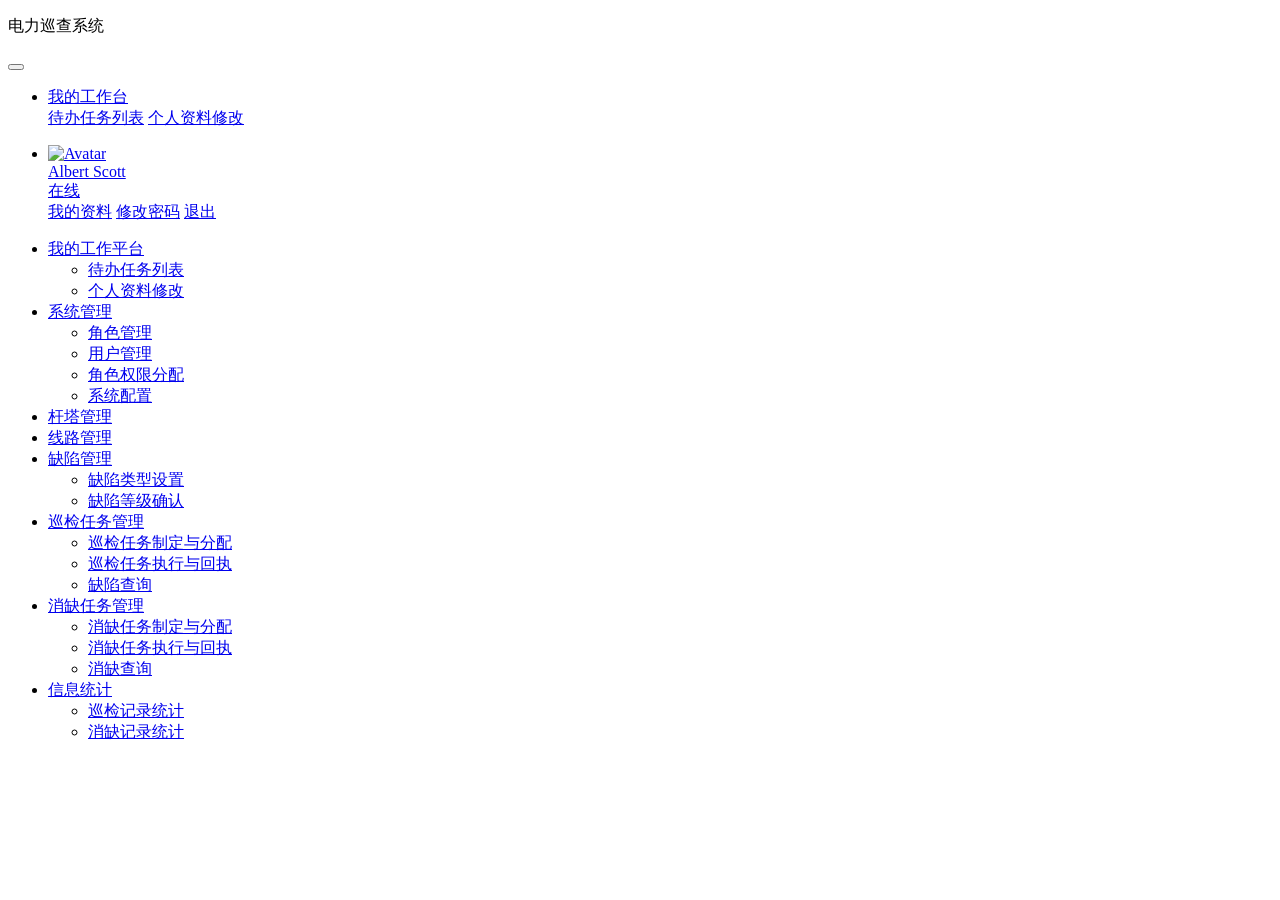
==== commit 1d84dcf7: "1.2.8提交" ====
--- a/src/main/resources/templates/index.html
+++ b/src/main/resources/templates/index.html
@@ -24,7 +24,7 @@
     <nav class="main-navbar navbar navbar-expand-lg navbar-light shadow-2">
         <div class="lnav-box d-flex">
             <div class="logo-wrapper px-3 d-none d-md-flex">
-                <img src="/assets/img/logo.png" alt="Logo">
+                <p>电力巡查系统<p/>
             </div>
             <div class="sidebar-toggler-wrapper ml-auto">
                 <button class="p-collapsing-sidebar-toggler sidebar-toggler-secondary transition rounded-circle"
@@ -38,321 +38,30 @@
                 <li class="nav-item dropdown">
                     <a class="nav-link d-inline-flex align-items-center h-100 text-capitalize ls-normal small-1" id="dropdownDashboards"
                        href="index-analytics.html#" data-toggle="dropdown" aria-haspopup="true" aria-expanded="false">
-                        <span class="fw-400"><i class="far fa-folder mr-1"></i><span class="d-none d-xl-inline">我的工作台</span></span>
+                        <span class="fw-400"><i class="fas fa-desktop"></i><span class="d-none d-xl-inline">   我的工作台</span></span>
                     </a>
                     <div class="dropdown-menu dropdown-menu-left shadow-1 py-3 position-absolute mt-1" aria-labelledby="dropdownDashboards">
-                        <a class="dropdown-item" href="index-dashboard.html">待办任务列表</a>
+                        <a class="dropdown-item" href="todo">待办任务列表</a>
                         <a class="dropdown-item" href="index-eCommerce.html">个人资料修改</a>
                     </div>
-                </li>
-                <li class="nav-item dropdown">
-                    <a class="nav-link d-inline-flex align-items-center h-100 text-capitalize ls-normal small-1" id="dropdownEcommerce"
-                       href="index-analytics.html#" data-toggle="dropdown" aria-haspopup="true" aria-expanded="false">
-                        <span class="fw-400"><i class="icon-cart mr-1"></i><span class="d-none d-xl-inline">E-Commerce</span></span>
-                    </a>
-                    <div class="dropdown-menu dropdown-menu-left shadow-1 py-3 position-absolute mt-1" aria-labelledby="dropdownEcommerce">
-                        <a class="dropdown-item" href="shop.html">Shop</a>
-                        <a class="dropdown-item" href="product-details.html">Product details</a>
-                    </div>
-                </li>
-                <li class="nav-item">
-                    <a class="nav-link d-inline-flex align-items-center h-100 text-capitalize ls-normal small-1" href="email.html">
-                        <span class="fw-400"><i class="icon-closed-envelope-email mr-1"></i><span class="d-none d-xl-inline">Email</span></span>
-                    </a>
                 </li>
             </ul>
         </div>
         <div class="pr-6">
             <ul class="nav sec-nav navbar-nav flex-row">
-                <li class="nav-item dropdown">
-                    <a class="nav-link text-capitalize d-none d-md-inline-flex align-items-center h-100 small-2" href="index-analytics.html#"
-                       id="dropdownLang_02" data-toggle="dropdown" aria-haspopup="true" aria-expanded="false">
-                        <img class="img-lang mr-3" src="/assets/img/icons/flag/usa.svg" alt="USA">
-                        <div class="lh-1 fw-400">
-                            English
-                        </div>
-                    </a>
-                    <div class="dropdown-menu dropdown-menu-right shadow-1 py-3 position-absolute mt-1" aria-labelledby="dropdownAdmin">
-                        <a class="dropdown-item d-flex align-items-center py-1" href="index-analytics.html#">
-                            <img class="img-lang mr-3" src="/assets/img/icons/flag/usa.svg" alt="USA">
-                            English
-                        </a>
-                        <a class="dropdown-item d-flex align-items-center py-1" href="index-analytics.html#">
-                            <img class="img-lang mr-3" src="/assets/img/icons/flag/ger.svg" alt="GR">
-                            German
-                        </a>
-                        <a class="dropdown-item d-flex align-items-center py-1" href="index-analytics.html#">
-                            <img class="img-lang mr-3" src="/assets/img/icons/flag/fr.svg" alt="FR">
-                            France
-                        </a>
-                        <a class="dropdown-item d-flex align-items-center py-1" href="index-analytics.html#">
-                            <img class="img-lang mr-3" src="/assets/img/icons/flag/cn.svg" alt="CN">
-                            Chinese
-                        </a>
-                    </div>
-                </li>
-                <li class="nav-item">
-                    <a href="index-analytics.html#" data-toggle="offcanvas" data-target="#offcanvas-search" class="nav-link lead-2 pl-2 pl-md-3"><span
-                            class="icon-search"></span></a>
-                </li>
-                <li class="notf-item nav-item p-static p-md-relative dropdown">
-                    <a class="notf-link nav-link d-inline-flex align-items-center h-100 small-1 pl-2 pl-md-3" href="index-analytics.html#"
-                       id="dropdownAdmin" data-toggle="dropdown" aria-haspopup="true" aria-expanded="false">
-                <span class="p-relative d-inline-flex">
-                  <span class="badge badge-counter badge-warning l-1">8</span><span class="icon-bell lead-2"></span>
-                </span>
-                    </a>
-                    <div class="dropdown-menu dropdown-menu-lg dropdown-menu-sm-center dropdown-menu-right dropdown-menu-wh shadow-1 bc-t position-absolute mt-1"
-                         aria-labelledby="dropdownAdmin">
-                        <div class="dropdown-inner rounded-2">
-                            <div class="warning-gradient px-4 py-3 text-center">
-                                <h5 class="mb-0">Notifications (+5)</h5>
-                            </div>
-                            <div class="pl-4 pr-3 py-5">
-                                <div class="dropdown-scrollbar" data-scrollbar="dropdown">
-                                    <ul class="list-unstyled">
-                                        <li class="pb-4">
-                                            <div class="d-flex align-items-center text-white">
-                                                <div class="text-warning lead-2"><i class="fas fa-box"></i></div>
-                                                <div class="px-4">
-                                                    <span class="text-warning lead-1 lh-2 fw-600 d-block">New Message</span>
-                                                    <span>New message?</span>
-                                                </div>
-                                                <div class="text-nowrap ml-auto pr-4">
-                                                    2 hours ago
-                                                </div>
-                                            </div>
-                                        </li>
-                                        <li class="pb-4">
-                                            <div class="d-flex align-items-center text-white">
-                                                <div class="text-warning lead-2"><i class="fas fa-box"></i></div>
-                                                <div class="px-4">
-                                                    <span class="text-warning lead-1 lh-2 fw-600 d-block">New Message</span>
-                                                    <span>New message?</span>
-                                                </div>
-                                                <div class="text-nowrap ml-auto pr-4">
-                                                    3 hours ago
-                                                </div>
-                                            </div>
-                                        </li>
-                                        <li class="pb-4">
-                                            <div class="d-flex align-items-center text-white">
-                                                <div class="text-warning lead-2"><i class="fas fa-box"></i></div>
-                                                <div class="px-4">
-                                                    <span class="text-warning lead-1 lh-2 fw-600 d-block">New Message</span>
-                                                    <span>New message?</span>
-                                                </div>
-                                                <div class="text-nowrap ml-auto pr-4">
-                                                    6 hours ago
-                                                </div>
-                                            </div>
-                                        </li>
-                                        <li class="pb-4">
-                                            <div class="d-flex align-items-center text-white">
-                                                <div class="text-warning lead-2"><i class="fas fa-box"></i></div>
-                                                <div class="px-4">
-                                                    <span class="text-warning lead-1 lh-2 fw-600 d-block">New Message</span>
-                                                    <span>New message?</span>
-                                                </div>
-                                                <div class="text-nowrap ml-auto pr-4">
-                                                    6 hours ago
-                                                </div>
-                                            </div>
-                                        </li>
-                                        <li class="pb-4">
-                                            <div class="d-flex align-items-center text-white">
-                                                <div class="text-warning lead-2"><i class="fas fa-box"></i></div>
-                                                <div class="px-4">
-                                                    <span class="text-warning lead-1 lh-2 fw-600 d-block">New Message</span>
-                                                    <span>New message?</span>
-                                                </div>
-                                                <div class="text-nowrap ml-auto pr-4">
-                                                    6 hours ago
-                                                </div>
-                                            </div>
-                                        </li>
-                                        <li class="pb-4">
-                                            <div class="d-flex align-items-center text-white">
-                                                <div class="text-warning lead-2"><i class="fas fa-box"></i></div>
-                                                <div class="px-4">
-                                                    <span class="text-warning lead-1 lh-2 fw-600 d-block">New Message</span>
-                                                    <span>New message?</span>
-                                                </div>
-                                                <div class="text-nowrap ml-auto pr-4">
-                                                    7 hours ago
-                                                </div>
-                                            </div>
-                                        </li>
-                                        <li class="pb-4">
-                                            <div class="d-flex align-items-center text-white">
-                                                <div class="text-warning lead-2"><i class="fas fa-box"></i></div>
-                                                <div class="px-4">
-                                                    <span class="text-warning lead-1 lh-2 fw-600 d-block">New Message</span>
-                                                    <span>New message?</span>
-                                                </div>
-                                                <div class="text-nowrap ml-auto pr-4">
-                                                    7 hours ago
-                                                </div>
-                                            </div>
-                                        </li>
-                                        <li class="pb-4">
-                                            <div class="d-flex align-items-center text-white">
-                                                <div class="text-warning lead-2"><i class="fas fa-box"></i></div>
-                                                <div class="px-4">
-                                                    <span class="text-warning lead-1 lh-2 fw-600 d-block">New Message</span>
-                                                    <span>New message?</span>
-                                                </div>
-                                                <div class="text-nowrap ml-auto pr-4">
-                                                    8 hours ago
-                                                </div>
-                                            </div>
-                                        </li>
-                                    </ul>
-                                </div>
-                            </div>
-                            <div class="dropdown-load-more text-center px-4 py-2">
-                                <a href="index-analytics.html#">load more</a>
-                            </div>
-                        </div>
-                    </div>
-                </li>
-                <li class="notf-item nav-item p-static p-md-relative dropdown">
-                    <a class="notf-link nav-link d-inline-flex align-items-center h-100 small-1 pl-2 pl-md-3" href="index-analytics.html#"
-                       id="dropdownCart" data-toggle="dropdown" aria-haspopup="true" aria-expanded="false">
-                <span class="p-relative d-inline-flex">
-                  <span class="badge badge-counter badge-warning l-1">7</span><span class="icon-cart lead-2"></span>
-                </span>
-                    </a>
-                    <div class="dropdown-menu dropdown-menu-lg dropdown-menu-right dropdown-menu-sm-center dropdown-menu-wh shadow-1 bc-t position-absolute mt-1"
-                         aria-labelledby="dropdownCart">
-                        <div class="dropdown-inner rounded-2">
-                            <div class="warning-gradient px-4 py-3 text-center">
-                                <h5 class="mb-0">Cart (+3)</h5>
-                            </div>
-                            <div class="pl-4 pr-3 py-5">
-                                <div class="dropdown-scrollbar" data-scrollbar="dropdown">
-                                    <ul class="cart_list_hr list-unstyled">
-                                        <li class="cart_list_item_hr">
-                                            <div class="d-flex align-items-center text-white">
-                                                <div class="text-warning cart-img lead-2">
-                                                    <img src="/assets/img/eCommerce/eCe-01.jpg" class="" alt="Smart Watch">
-                                                </div>
-                                                <div class="flex-1 px-4">
-                                                    <div class="d-flex align-items-center">
-                                                        <div class="pr-4">
-                                                            <span class="text-warning lead-1 lh-2 fw-600 d-block">Apple Watch OS</span>
-                                                            <div class="cart-nav-desc">Learn small ways to make a big difference to.</div>
-                                                        </div>
-                                                        <div class="px-3 ml-auto">
-                                                            <a href="index-analytics.html#" class="text-nowrap text-warning"><i class="fas fa-trash"></i></a>
-                                                        </div>
-                                                    </div>
-                                                    <div class="d-flex">
-                                                        <div>x1</div>
-                                                        <div class="ml-auto">$1000</div>
-                                                    </div>
-                                                </div>
-                                            </div>
-                                        </li>
-                                        <li class="cart_list_item_hr">
-                                            <div class="d-flex align-items-center text-white">
-                                                <div class="text-warning cart-img lead-2">
-                                                    <img src="/assets/img/eCommerce/eCe-02.jpg" class="" alt="Smart Watch">
-                                                </div>
-                                                <div class="flex-1 px-4">
-                                                    <div class="d-flex align-items-center">
-                                                        <div class="pr-4">
-                                                            <span class="text-warning lead-1 lh-2 fw-600 d-block">Apple iMac</span>
-                                                            <div class="cart-nav-desc">Learn small ways to make a big difference to.</div>
-                                                        </div>
-                                                        <div class="px-3 ml-auto">
-                                                            <a href="index-analytics.html#" class="text-nowrap text-warning"><i class="fas fa-trash"></i></a>
-                                                        </div>
-                                                    </div>
-                                                    <div class="d-flex">
-                                                        <div>x1</div>
-                                                        <div class="ml-auto">$1000</div>
-                                                    </div>
-                                                </div>
-                                            </div>
-                                        </li>
-                                        <li class="cart_list_item_hr">
-                                            <div class="d-flex align-items-center text-white">
-                                                <div class="text-warning cart-img lead-2">
-                                                    <img src="/assets/img/eCommerce/eCe-03.jpg" class="" alt="Smart Watch">
-                                                </div>
-                                                <div class="flex-1 px-4">
-                                                    <div class="d-flex align-items-center">
-                                                        <div class="pr-4">
-                                                            <span class="text-warning lead-1 lh-2 fw-600 d-block">Apple Watch OS</span>
-                                                            <div class="cart-nav-desc">Learn small ways to make a big difference to.</div>
-                                                        </div>
-                                                        <div class="px-3 ml-auto">
-                                                            <a href="index-analytics.html#" class="text-nowrap text-warning"><i class="fas fa-trash"></i></a>
-                                                        </div>
-                                                    </div>
-                                                    <div class="d-flex">
-                                                        <div>x1</div>
-                                                        <div class="ml-auto">$1000</div>
-                                                    </div>
-                                                </div>
-                                            </div>
-                                        </li>
-                                        <li class="cart_list_item_hr">
-                                            <div class="d-flex align-items-center text-white">
-                                                <div class="text-warning cart-img lead-2">
-                                                    <img src="/assets/img/eCommerce/eCe-04.jpg" class="" alt="Smart Watch">
-                                                </div>
-                                                <div class="flex-1 px-4">
-                                                    <div class="d-flex align-items-center">
-                                                        <div class="pr-4">
-                                                            <span class="text-warning lead-1 lh-2 fw-600 d-block">Apple Watch OS</span>
-                                                            <div class="cart-nav-desc">Learn small ways to make a big difference to.</div>
-                                                        </div>
-                                                        <div class="px-3 ml-auto">
-                                                            <a href="index-analytics.html#" class="text-nowrap text-warning"><i class="fas fa-trash"></i></a>
-                                                        </div>
-                                                    </div>
-                                                    <div class="d-flex">
-                                                        <div>x1</div>
-                                                        <div class="ml-auto">$1000</div>
-                                                    </div>
-                                                </div>
-                                            </div>
-                                        </li>
-                                    </ul>
-                                </div>
-                            </div>
-                            <div class="dropdown-load-more text-center px-4 py-2">
-                                <a href="index-analytics.html#"><span class="icon-cart mr-1"></span> View Cart</a>
-                            </div>
-                        </div>
-                    </div>
-                </li>
-                <li class="userTH-item nav-item dropdown">
-                    <a class="userTH-link nav-link d-inline-flex align-items-center h-100 small-1 pl-2 pl-md-3" href="index-analytics.html#"
-                       id="dropdownAdmin_01" data-toggle="dropdown" aria-haspopup="true" aria-expanded="false"><span class="icon-options lead-2"></span></a>
-                    <div class="dropdown-menu dropdown-menu-right shadow-1 py-3 position-absolute mt-1" aria-labelledby="dropdownAdmin">
-                        <a class="dropdown-item" href="index-analytics.html#">Dashboards</a>
-                        <a class="dropdown-item" href="index-analytics.html#">UI</a>
-                        <a class="dropdown-item" href="index-analytics.html#">Charts</a>
-                    </div>
-                </li>
                 <li class="user-item nav-item dropdown">
                     <a class="user-link nav-link d-inline-flex align-items-center h-100 small-1 pl-1 pl-sm-3 pr-0" href="index-analytics.html#"
                        id="dropdownAdmin_02" data-toggle="dropdown" aria-haspopup="true" aria-expanded="false">
                         <img class="user-avatar rounded-circle mr-sm-3" src="/assets/img/avatar/1.jpg" alt="Avatar">
                         <div class="d-none d-sm-block lh-1">
                             <div class="lh-5">Albert Scott</div>
-                            <span class="small-3"><i class="fas fa-circle text-warning small-5"></i> Online</span>
+                            <span class="small-3"><i class="fas fa-circle text-warning small-5"></i>在线</span>
                         </div>
                     </a>
                     <div class="dropdown-menu dropdown-menu-right shadow-1 py-3 position-absolute mt-2" aria-labelledby="dropdownAdmin">
-                        <a class="dropdown-item" href="index-analytics.html#"><span class="icon-messenger-user-avatar mr-2"></span>My
-                            Profile</a>
-                        <a class="dropdown-item" href="index-analytics.html#"><span class="icon-closed-envelope-email mr-2"></span>Messages</a>
-                        <a class="dropdown-item" href="index-analytics.html#"><span class="icon-options-gear mr-2"></span>Settings</a>
-                        <a class="dropdown-item" href="index-analytics.html#"><span class="icon-power-on-buton mr-2"></span>Logout</a>
+                        <a class="dropdown-item" href="index-analytics.html#"><span class="icon-messenger-user-avatar mr-2"></span>我的资料</a>
+                        <a class="dropdown-item" href="index-analytics.html#"><span class="icon-options-gear mr-2"></span>修改密码</a>
+                        <a class="dropdown-item" href="index-analytics.html#"><span class="icon-power-on-buton mr-2"></span>退出</a>
                     </div>
                 </li>
             </ul>
@@ -375,7 +84,7 @@
                     <div class="collapse nav-collapse collapse show">
                         <ul class="list-unstyled">
                             <li class="nav-item">
-                                <a href="index-dashboard.html" class="p-collapsing-title nav-link">
+                                <a href="to-do" class="p-collapsing-title nav-link">
                                     <span>待办任务列表</span>
                                 </a>
                             </li>
